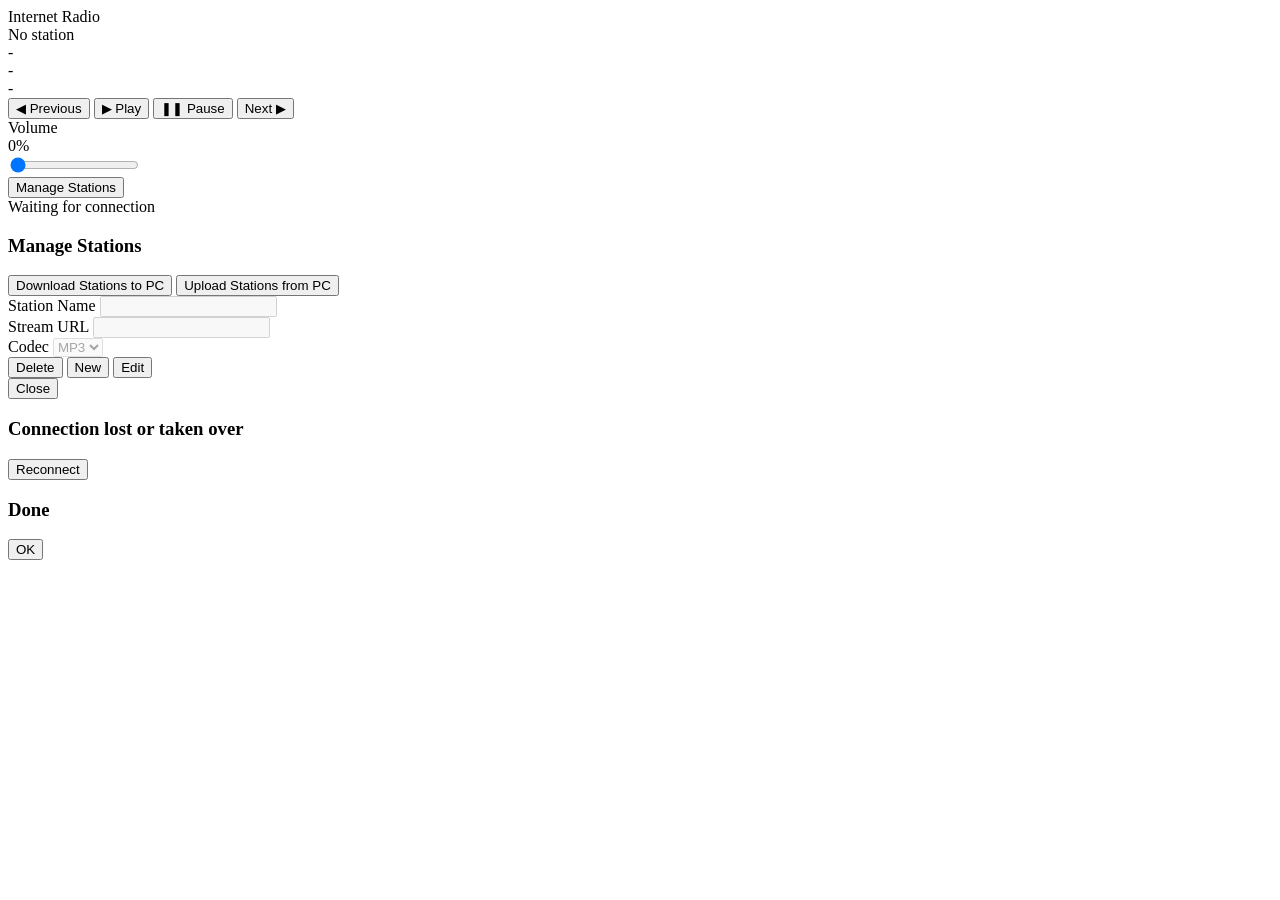
==== littlefs/index.html @ 3301df18 "fix(audio): isolate station sessions and prevent empty-buffer underruns" ====
<!doctype html>
<html lang="en">
<head>
  <meta charset="utf-8">
  <meta name="viewport" content="width=device-width, initial-scale=1">
  <title>Internet Radio</title>
  <link rel="stylesheet" href="/style.css">
</head>
<body>
  <div class="window">
    <div class="titlebar">
      <div class="traffic"><span></span><span></span><span></span></div>
      <div>Internet Radio</div>
      <div></div>
    </div>
    <div class="content">
      <div id="stationName" class="station-name">No station</div>
      <div class="meta">
        <div id="line1" class="meta-line">-</div>
        <div id="line2" class="meta-line">-</div>
        <div id="line3" class="meta-line">-</div>
      </div>
      <div class="controls">
        <div class="nav-row">
          <button id="prevBtn" class="control-btn" type="button">◀ Previous</button>
          <button id="playBtn" class="control-btn" type="button">▶ Play</button>
          <button id="pauseBtn" class="control-btn" type="button">❚❚ Pause</button>
          <button id="nextBtn" class="control-btn" type="button">Next ▶</button>
        </div>
        <div class="slider-wrap">
          <div class="slider-row">
            <span>Volume</span>
            <div id="volumeValue" class="volume-value">0%</div>
          </div>
          <input id="volumeSlider" type="range" min="0" max="100" value="0" />
        </div>
        <button id="manageBtn" class="primary control-btn" type="button">Manage Stations</button>
      </div>
      <div id="status" class="status">Waiting for connection</div>
    </div>
  </div>
  <div id="stationModal" class="modal">
    <div class="modal-card">
      <h3 id="stationModalTitle">Manage Stations</h3>
      <div class="modal-file-actions">
        <button id="downloadStationsBtn" class="control-btn" type="button">Download Stations to PC</button>
        <button id="uploadStationsBtn" class="control-btn" type="button">Upload Stations from PC</button>
        <input id="stationsFileInput" type="file" accept="application/json,.json" style="display:none" />
      </div>
      <div class="field">
        <label for="stationNameInput">Station Name</label>
        <input id="stationNameInput" type="text" maxlength="63" disabled />
      </div>
      <div class="field">
        <label for="stationUrlInput">Stream URL</label>
        <input id="stationUrlInput" type="url" maxlength="255" disabled />
      </div>
      <div class="field">
        <label for="stationCodecInput">Codec</label>
        <select id="stationCodecInput" disabled>
          <option value="mp3">MP3</option>
          <option value="aac">AAC</option>
        </select>
      </div>
      <div id="stationViewActions" class="modal-actions">
        <button id="deleteStationBtn" class="danger control-btn" type="button">Delete</button>
        <button id="newStationBtn" class="control-btn" type="button">New</button>
        <button id="editStationBtn" class="primary control-btn" type="button">Edit</button>
      </div>
      <div id="stationEditActions" class="modal-actions" style="display:none">
        <button id="cancelStationBtn" class="control-btn" type="button">Cancel</button>
        <button id="saveStationBtn" class="primary control-btn" type="button">Save</button>
      </div>
      <div class="modal-close-row">
        <button id="closeStationBtn" class="control-btn" type="button">Close</button>
      </div>
    </div>
  </div>
  <div id="takeoverModal" class="modal">
    <div class="modal-card">
      <h3 id="takeoverModalTitle">Connection lost or taken over</h3>
      <div class="modal-actions">
        <button id="reconnectBtn" class="primary control-btn" type="button">Reconnect</button>
      </div>
    </div>
  </div>
  <div id="infoModal" class="modal">
    <div class="modal-card">
      <h3 id="infoModalTitle">Done</h3>
      <div class="modal-actions">
        <button id="infoModalOkBtn" class="primary control-btn" type="button">OK</button>
      </div>
    </div>
  </div>
  <script src="/app.js"></script>
</body>
</html>
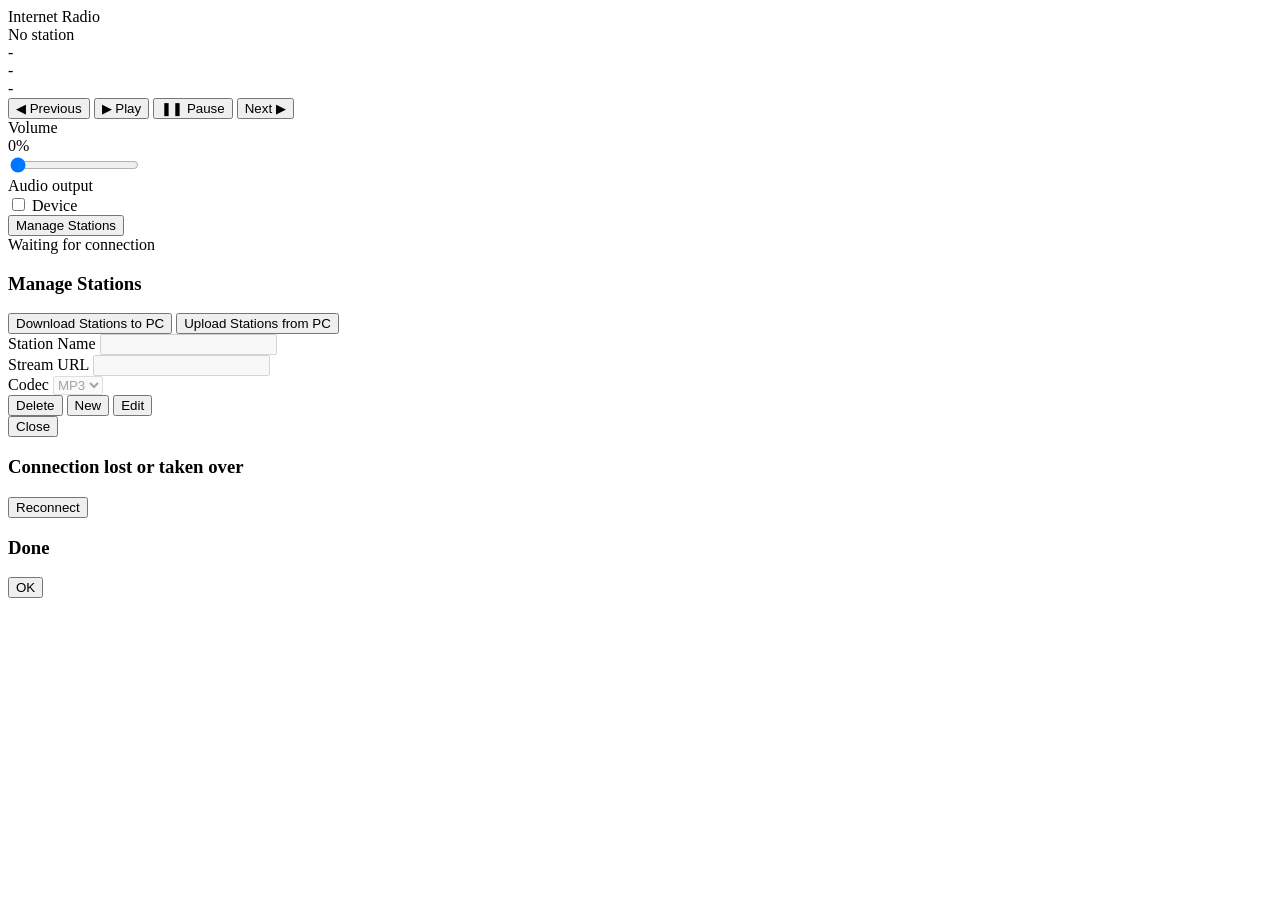
==== commit 195d9334: "fix: align web GUI audio ownership with project prompt and switch UI add explicit browser/device aud" ====
--- a/littlefs/index.html
+++ b/littlefs/index.html
@@ -33,6 +33,18 @@
             <div id="volumeValue" class="volume-value">0%</div>
           </div>
           <input id="volumeSlider" type="range" min="0" max="100" value="0" />
+        </div>
+        <div class="slider-wrap">
+          <div class="slider-row">
+            <span>Audio output</span>
+            <div class="switch-stack">
+              <label class="switch" aria-label="Audio output">
+                <input id="audioOwnerToggle" type="checkbox" />
+                <span class="switch-slider"></span>
+              </label>
+              <span id="audioOwnerValue" class="volume-value">Device</span>
+            </div>
+          </div>
         </div>
         <button id="manageBtn" class="primary control-btn" type="button">Manage Stations</button>
       </div>
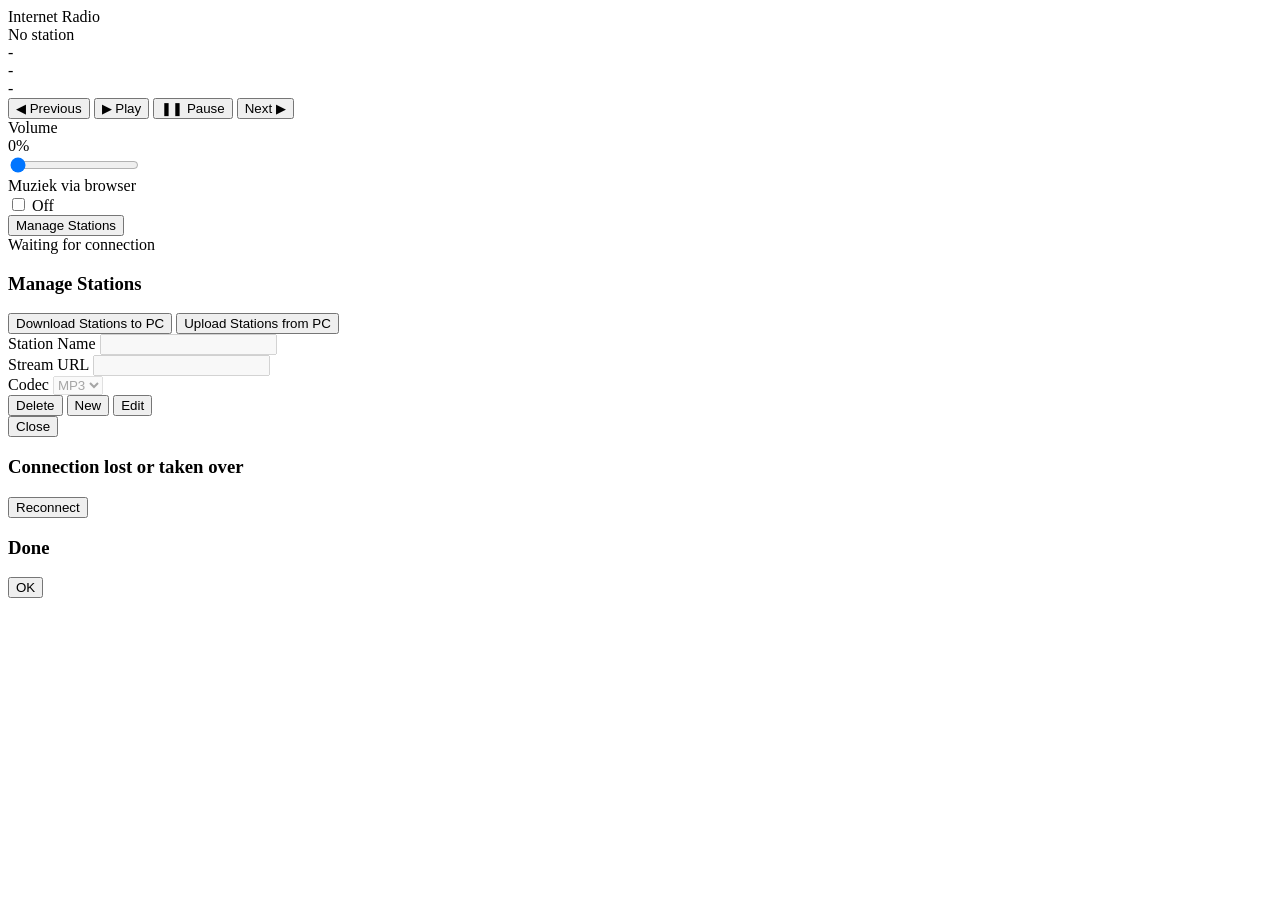
==== commit dd7c08a3: "web_gui: make browser audio a local toggle instead of exclusive audio ownership Replace the device/b" ====
--- a/littlefs/index.html
+++ b/littlefs/index.html
@@ -36,13 +36,13 @@
         </div>
         <div class="slider-wrap">
           <div class="slider-row">
-            <span>Audio output</span>
+            <span>Muziek via browser</span>
             <div class="switch-stack">
-              <label class="switch" aria-label="Audio output">
-                <input id="audioOwnerToggle" type="checkbox" />
+              <label class="switch" aria-label="Muziek via browser">
+                <input id="browserAudioToggle" type="checkbox" />
                 <span class="switch-slider"></span>
               </label>
-              <span id="audioOwnerValue" class="volume-value">Device</span>
+              <span id="browserAudioValue" class="volume-value">Off</span>
             </div>
           </div>
         </div>
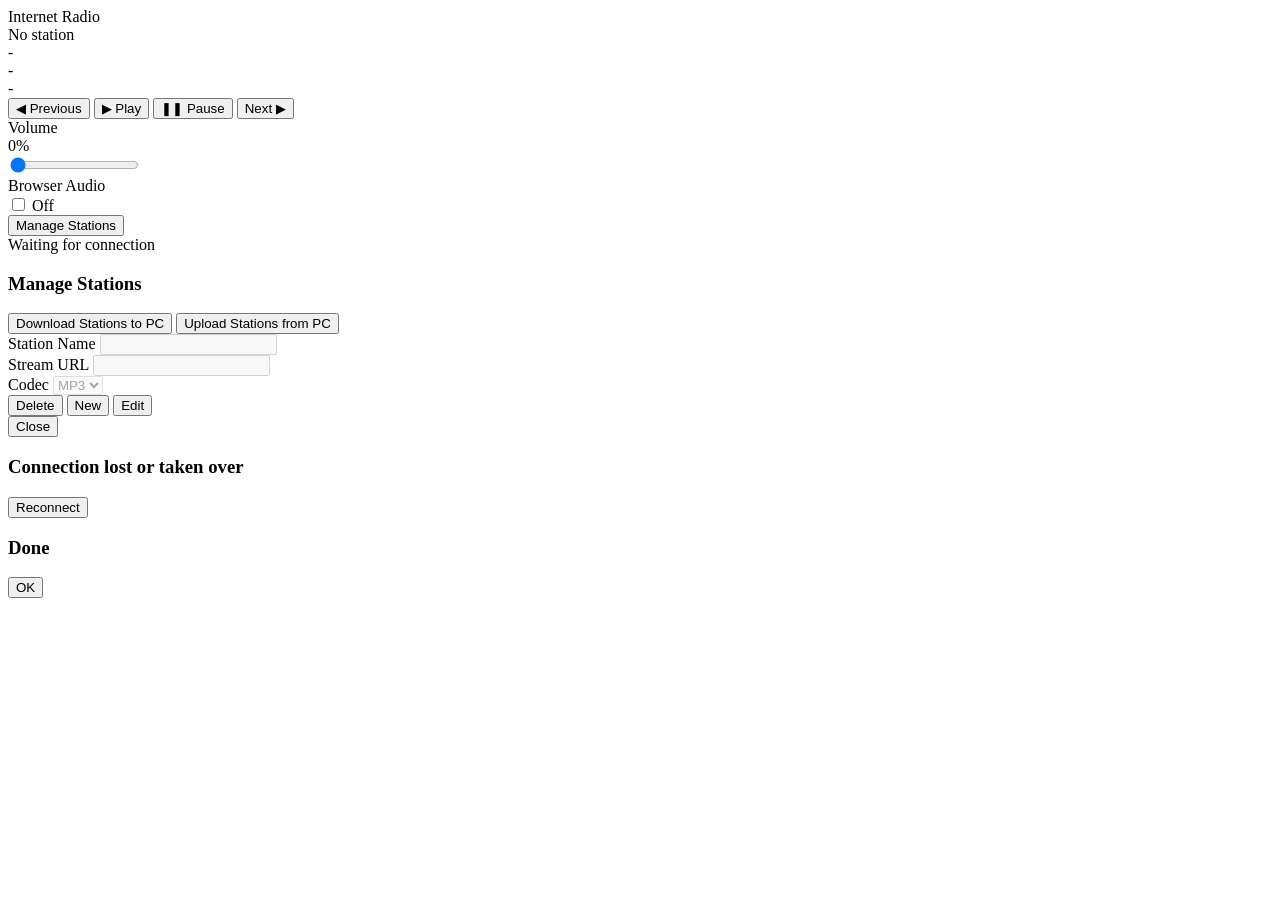
==== commit c6f1eabd: "feat(web_gui): decouple browser-audio volume from device volume When Browser Audio is On, the volume" ====
--- a/littlefs/index.html
+++ b/littlefs/index.html
@@ -11,7 +11,7 @@
     <div class="titlebar">
       <div class="traffic"><span></span><span></span><span></span></div>
       <div>Internet Radio</div>
-      <div></div>
+      <div id="progVersion" class="prog-version"></div>
     </div>
     <div class="content">
       <div id="stationName" class="station-name">No station</div>
@@ -36,9 +36,9 @@
         </div>
         <div class="slider-wrap">
           <div class="slider-row">
-            <span>Muziek via browser</span>
+            <span>Browser Audio</span>
             <div class="switch-stack">
-              <label class="switch" aria-label="Muziek via browser">
+              <label class="switch" aria-label="Browser Audio">
                 <input id="browserAudioToggle" type="checkbox" />
                 <span class="switch-slider"></span>
               </label>
@@ -48,7 +48,10 @@
         </div>
         <button id="manageBtn" class="primary control-btn" type="button">Manage Stations</button>
       </div>
-      <div id="status" class="status">Waiting for connection</div>
+      <div id="status" class="status">
+        <span id="statusText">Waiting for connection</span>
+        <span id="bufferFillText" class="buffer-fill"></span>
+      </div>
     </div>
   </div>
   <div id="stationModal" class="modal">
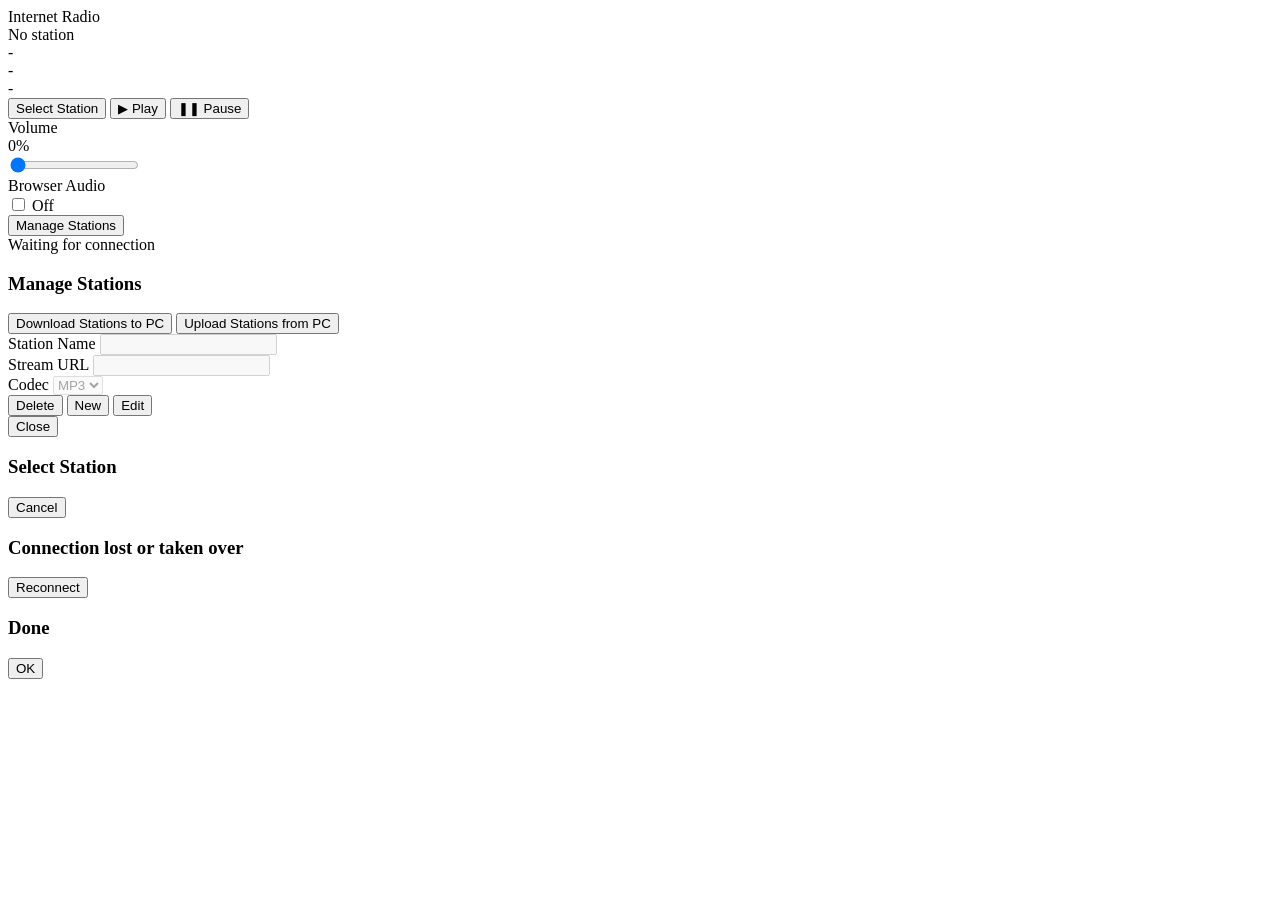
==== commit 323fe324: "feat(web_gui): replace Previous/Next buttons with Select Station popup Adds stationSelect and getSta" ====
--- a/littlefs/index.html
+++ b/littlefs/index.html
@@ -22,10 +22,9 @@
       </div>
       <div class="controls">
         <div class="nav-row">
-          <button id="prevBtn" class="control-btn" type="button">◀ Previous</button>
+          <button id="selectStationBtn" class="control-btn" type="button">Select Station</button>
           <button id="playBtn" class="control-btn" type="button">▶ Play</button>
           <button id="pauseBtn" class="control-btn" type="button">❚❚ Pause</button>
-          <button id="nextBtn" class="control-btn" type="button">Next ▶</button>
         </div>
         <div class="slider-wrap">
           <div class="slider-row">
@@ -91,6 +90,15 @@
       </div>
     </div>
   </div>
+  <div id="selectStationModal" class="modal">
+    <div class="modal-card">
+      <h3>Select Station</h3>
+      <div id="stationListContainer" class="station-list"></div>
+      <div class="modal-close-row">
+        <button id="closeSelectStationBtn" class="control-btn" type="button">Cancel</button>
+      </div>
+    </div>
+  </div>
   <div id="takeoverModal" class="modal">
     <div class="modal-card">
       <h3 id="takeoverModalTitle">Connection lost or taken over</h3>
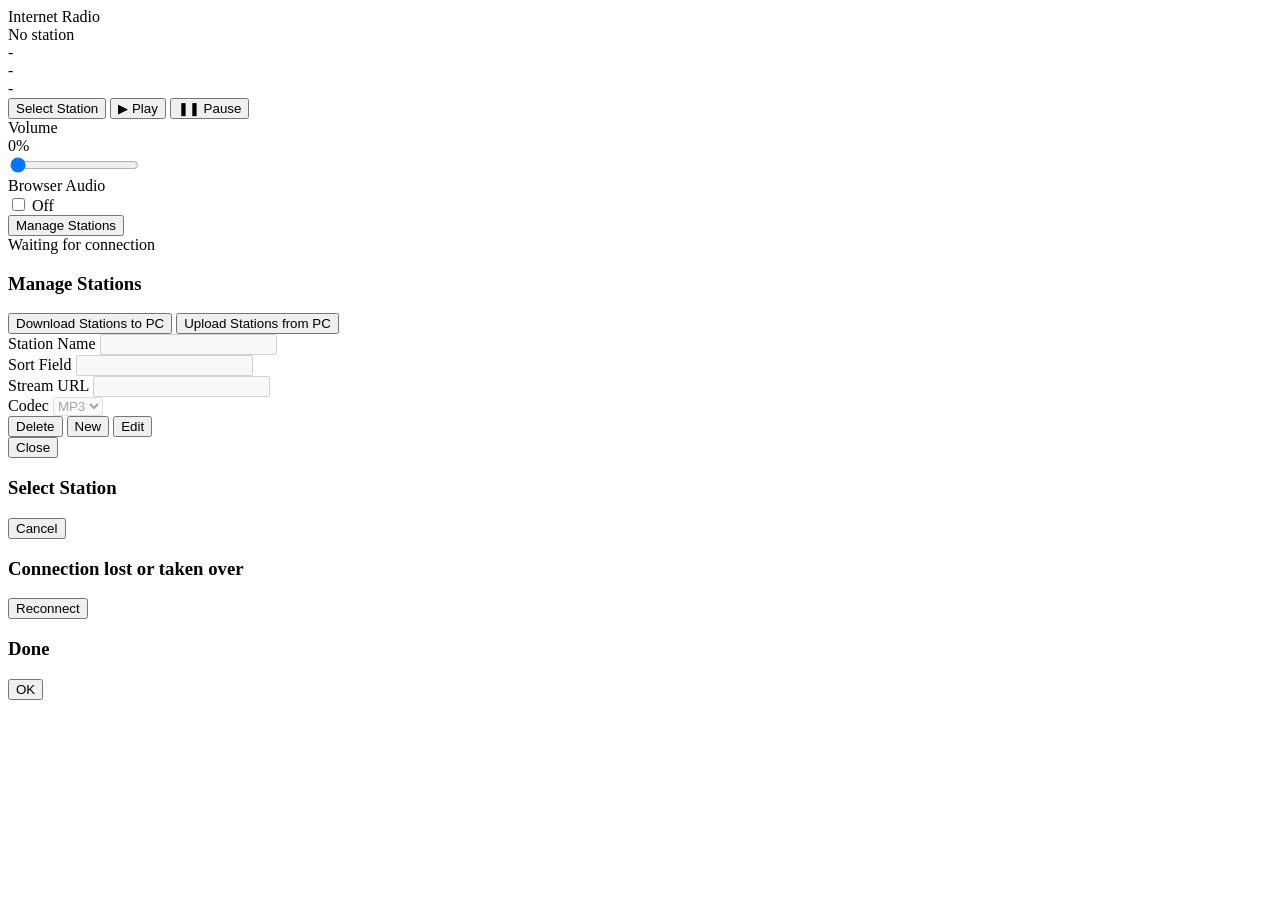
==== commit 268fc2f6: "Fix: sort stations.json export by sortField before download The "Download Stations to PC" export han" ====
--- a/littlefs/index.html
+++ b/littlefs/index.html
@@ -66,6 +66,10 @@
         <input id="stationNameInput" type="text" maxlength="63" disabled />
       </div>
       <div class="field">
+        <label for="stationSortFieldInput">Sort Field</label>
+        <input id="stationSortFieldInput" type="text" maxlength="5" disabled />
+      </div>
+      <div class="field">
         <label for="stationUrlInput">Stream URL</label>
         <input id="stationUrlInput" type="url" maxlength="255" disabled />
       </div>
